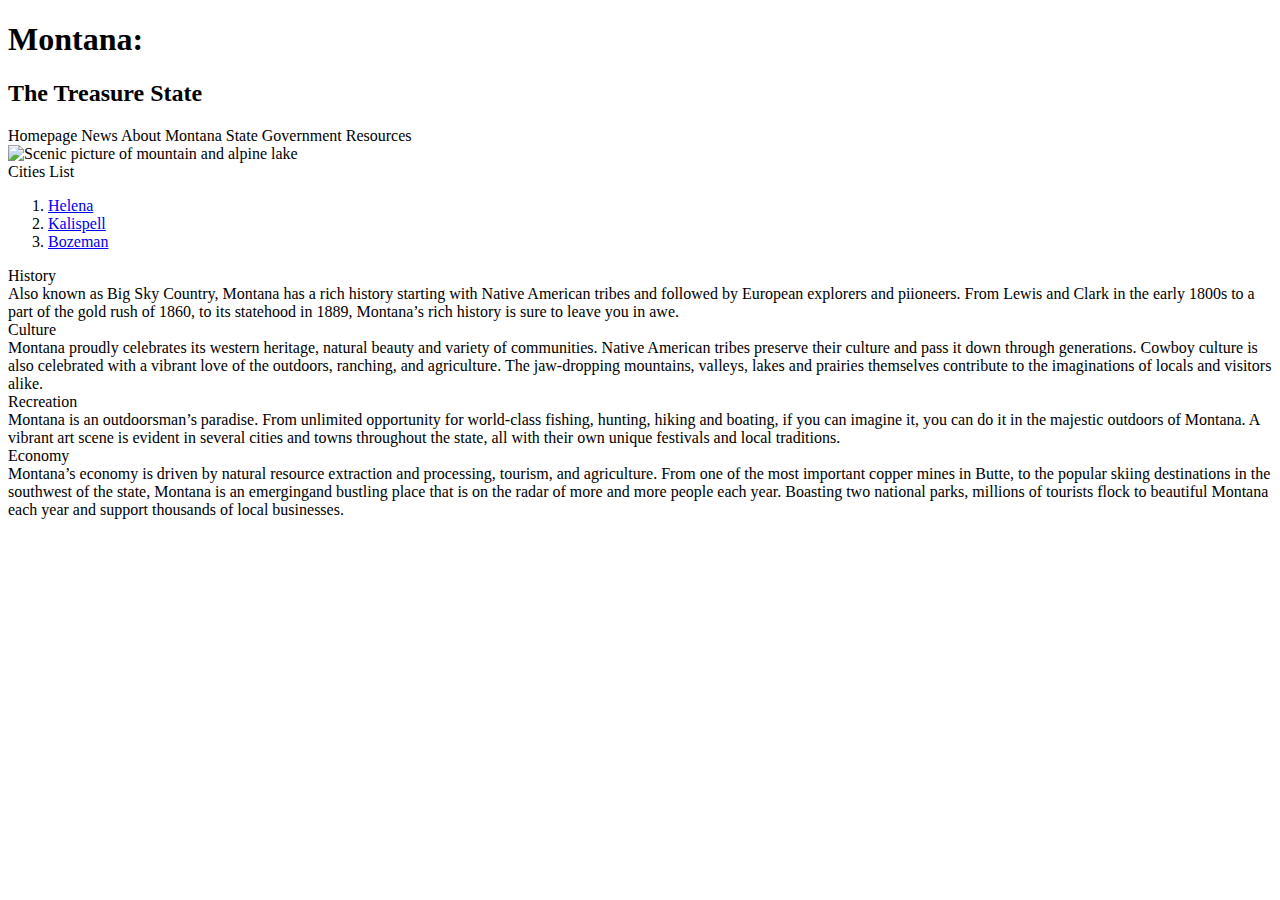
==== index.html @ db4d62c7 "index homepage" ====
<!DOCTYPE html>
<html>

<head>
    <meta charset="utf-8">
    <title>State of Montana</title>
    <link rel="stylesheet" href="style.css">
</head>

<body>
    <header id="header">
        <span>
            <h1 id="state_name">Montana: </h1>
        </span>
        <span>
            <h2 id="state_slogan"> The Treasure State</h2>
        </span>
    </header>
    <nav id="nav-bar">
        <a class="nav-link">Homepage</a>
        <a class="nav-link">News</a>
        <a class="nav-link">About Montana</a>
        <a class="nav-link">State Government</a>
        <a class="nav-link">Resources</a>
    </nav>
    <div class="main-content" id="main_content">
        <img src="https://imgur.com/9yYSR1y.jpg" alt="Scenic picture of mountain and alpine lake">
        <aside id="cities">
            <div id="f">Cities List</div>
            <ol>
            <div class="city">
                <li><a class="city_link" href="helena.html">Helena</a></li>
            </div>
            <div class="city">
               <li><a class="city_link" href="kalispell.html">Kalispell</a></li>
            </div>
            <div class="city">
                <li><a class="city_link" href="bozeman.html">Bozeman</a></li>
                </div>
                </ol>
            </div>
        </aside>
    </div>
    <section id="sections">
        <div class="info">
            <div class="section_title">History</div>
            <div class="section_text">
                Also known as Big Sky Country, Montana has a rich history starting with Native American tribes and
                followed by European explorers and piioneers. From Lewis and Clark in the early 1800s to a part of the
                gold rush of 1860, to its statehood in 1889, Montana’s rich history is sure to leave you in awe.
            </div>
        </div>

        <div class="info">
            <div class="section_title">Culture</div>
            <div class="section_text">
                Montana proudly celebrates its western heritage, natural beauty and variety of communities. Native
                American tribes preserve their culture and pass it down through generations. Cowboy culture is also
                celebrated with a vibrant love of the outdoors, ranching, and agriculture. The jaw-dropping mountains,
                valleys, lakes and prairies themselves contribute to the imaginations of locals and visitors alike.
            </div>
        </div>

        <div class="info">
            <div class="section_title">Recreation</div>
            <div class="section_text">
                Montana is an outdoorsman’s paradise. From unlimited opportunity for world-class fishing, hunting,
                hiking and boating, if you can imagine it, you can do it in the majestic outdoors of Montana. A vibrant
                art scene is evident in several cities and towns throughout the state, all with their own unique
                festivals and local traditions.
            </div>
        </div>

        <div class="info">
            <div class="section_title">Economy</div>
            <div class="section_text">
                Montana’s economy is driven by natural resource extraction and processing, tourism, and agriculture.
                From one of the most important copper mines in Butte, to the popular skiing destinations in the
                southwest of the state, Montana is an emergingand bustling place that is on the radar of more and more
                people each year. Boasting two national parks, millions of tourists flock to beautiful Montana each year
                and support thousands of local businesses.
            </div>
        </div>
    </section>

</body>

</html>
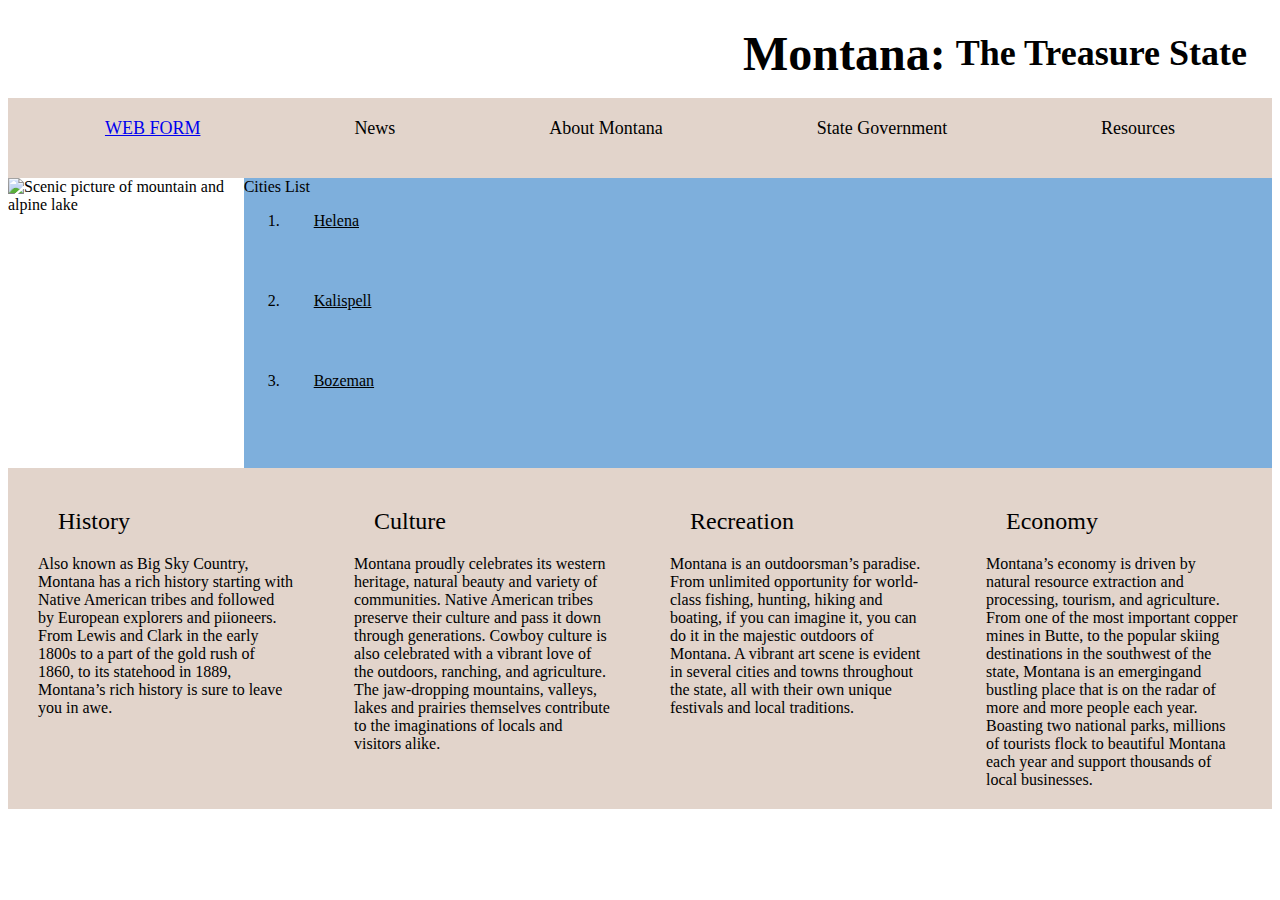
==== commit 14a8fbfd: "other pages" ====
--- a/index.html
+++ b/index.html
@@ -17,7 +17,7 @@
         </span>
     </header>
     <nav id="nav-bar">
-        <a class="nav-link">Homepage</a>
+        <a class="nav-link" href="webform.html">WEB FORM</a>
         <a class="nav-link">News</a>
         <a class="nav-link">About Montana</a>
         <a class="nav-link">State Government</a>
--- a/style.css
+++ b/style.css
@@ -0,0 +1,181 @@
+#header {
+    background-color: white;
+    display: flex;
+    align-items: center;
+    text-align: center;
+    padding: 25px;
+    font-size: x-large;
+}
+
+
+header {
+    height: 40px;
+    background-color: aqua;
+    display: flex;
+    justify-content: flex-end;
+}
+
+#bars {
+    float: right;
+    width: 80%;
+}
+
+.citylink {
+    margin-left: 50px;
+    display: block;
+    margin-bottom: 50px;
+}
+
+#city_info {
+    background-color: brown;
+    width: 80%;
+    float: right;
+    height: 65em;
+}
+
+#bg_img {
+    display: flex;
+    float: right;
+    height: 40em;
+    width: 62em;
+}
+
+#citylogo {
+    width: 100px;
+    height: auto;
+}
+
+#left_column {
+    background-color: beige;
+    height: 120em;
+    width: 20%;
+}
+
+#townname {
+    font-size: x-large;
+    margin-left: 40px;
+    margin-top: 10px;
+    margin-bottom: 30px;
+}
+
+#bars header span {
+    margin-left: auto;
+}
+
+#state_name {
+    font-family: Impact;
+    margin-right: 10px;
+}
+
+#state_slogan {
+    font-family: cursive
+}
+
+#nav-bar {
+    background-color: #e2d4cb;
+    display: flex;
+    justify-content: space-around;
+    padding: 20px;
+    font-size: large;
+}
+
+nav {
+    background-color: azure;
+    height: 40px;
+    display: flex;
+    justify-content: flex-end;
+}
+
+.main-content {
+    vertical-align: top;
+    width: 100%;
+    display: flex;
+}
+
+aside {
+    background-color: rgb(126, 175, 220);
+    width: 100%
+}
+
+.infotext {
+    font-size: small;
+}
+
+button {
+    margin-right: 300px;
+}
+
+table {
+    box-shadow: 9px 9px 9px black;
+    margin-left: 23px;
+    margin-right: 50px;
+    margin-top: 20px;
+    background-color: white;
+    padding-bottom: 7px;
+    padding-top: 10px;
+    padding-left: 9px;
+    font-size: 16pt;
+    border-radius: 7px;
+    padding-right: 5px;
+}
+
+td {
+    font-size: small;
+}
+
+#notable_cities {
+    font-size: x-large;
+    text-align: center;
+    padding-top: 20px;
+    padding-left: 40px;
+    color: black;
+    font-family: Impact;
+}
+
+.city {
+    height: 80px;
+}
+
+.city_link {
+    padding-left: 30px;
+    color: black;
+}
+
+#sections {
+    display: flex;
+    background-color: #e2d4cb;
+}
+
+.section_title {
+    font-weight: 100;
+    font-size: x-large;
+    padding: 20px;
+}
+
+.info {
+    flex: 1;
+    margin: 0 10px;
+    padding: 20px;
+}
+
+a:hover {
+    color: #fff;
+    background-color: #007BFF;
+    border-radius: 5px;
+}
+
+form {
+    margin: 0 auto;
+    margin-bottom: 15%;
+    margin-top: 5%;
+    background-color: white;
+    width: 20%;
+    padding: 10%;
+    border-radius: 10px;
+    font-family: "Armata";
+}
+
+label,
+input {
+    margin-bottom: 20px;
+}